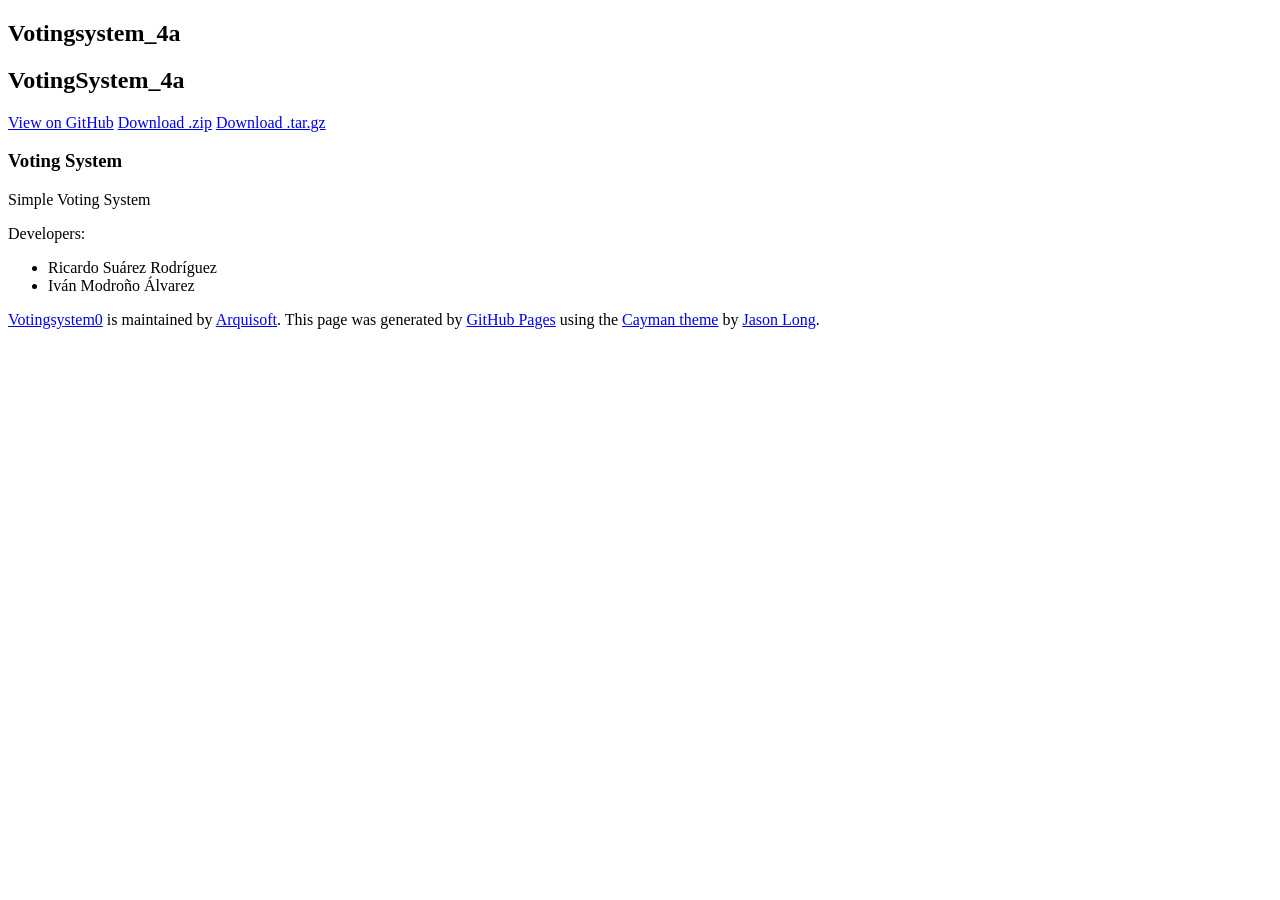
==== index.html @ 17cdae14 "pagina web del repositorio" ====
<!DOCTYPE html>
<html lang="en-us">
  <head>
    <meta charset="UTF-8">
    <title>Votingsystem0 by Arquisoft</title>
    <meta name="viewport" content="width=device-width, initial-scale=1">
    <link rel="stylesheet" type="text/css" href="stylesheets/normalize.css" media="screen">
    <link href='https://fonts.googleapis.com/css?family=Open+Sans:400,700' rel='stylesheet' type='text/css'>
    <link rel="stylesheet" type="text/css" href="stylesheets/stylesheet.css" media="screen">
    <link rel="stylesheet" type="text/css" href="stylesheets/github-light.css" media="screen">
  </head>
  <body>
    <section class="page-header">
      <h1 class="project-name">Votingsystem_4a</h1>
      <h2 class="project-tagline">VotingSystem_4a</h2>
      <a href="https://github.com/Arquisoft/VotingSystem_4a" class="btn">View on GitHub</a>
      <a href="https://github.com/Arquisoft/VotingSystem_4a/zipball/master" class="btn">Download .zip</a>
      <a href="https://github.com/Arquisoft/VotingSystem_4a/tarball/master" class="btn">Download .tar.gz</a>
    </section>

    <section class="main-content">
      <h3>
<a id="voting-system" class="anchor" href="#voting-system" aria-hidden="true"><span aria-hidden="true" class="octicon octicon-link"></span></a>Voting System</h3>

<p>Simple Voting System</p>
<p>Developers:</p>
<ul>
	<li>Ricardo Suárez Rodríguez</li>
	<li>Iván Modroño Álvarez</li>
</ul>

      <footer class="site-footer">
        <span class="site-footer-owner"><a href="https://github.com/Arquisoft/VotingSystem0">Votingsystem0</a> is maintained by <a href="https://github.com/Arquisoft">Arquisoft</a>.</span>

        <span class="site-footer-credits">This page was generated by <a href="https://pages.github.com">GitHub Pages</a> using the <a href="https://github.com/jasonlong/cayman-theme">Cayman theme</a> by <a href="https://twitter.com/jasonlong">Jason Long</a>.</span>
      </footer>

    </section>

  
  </body>
</html>
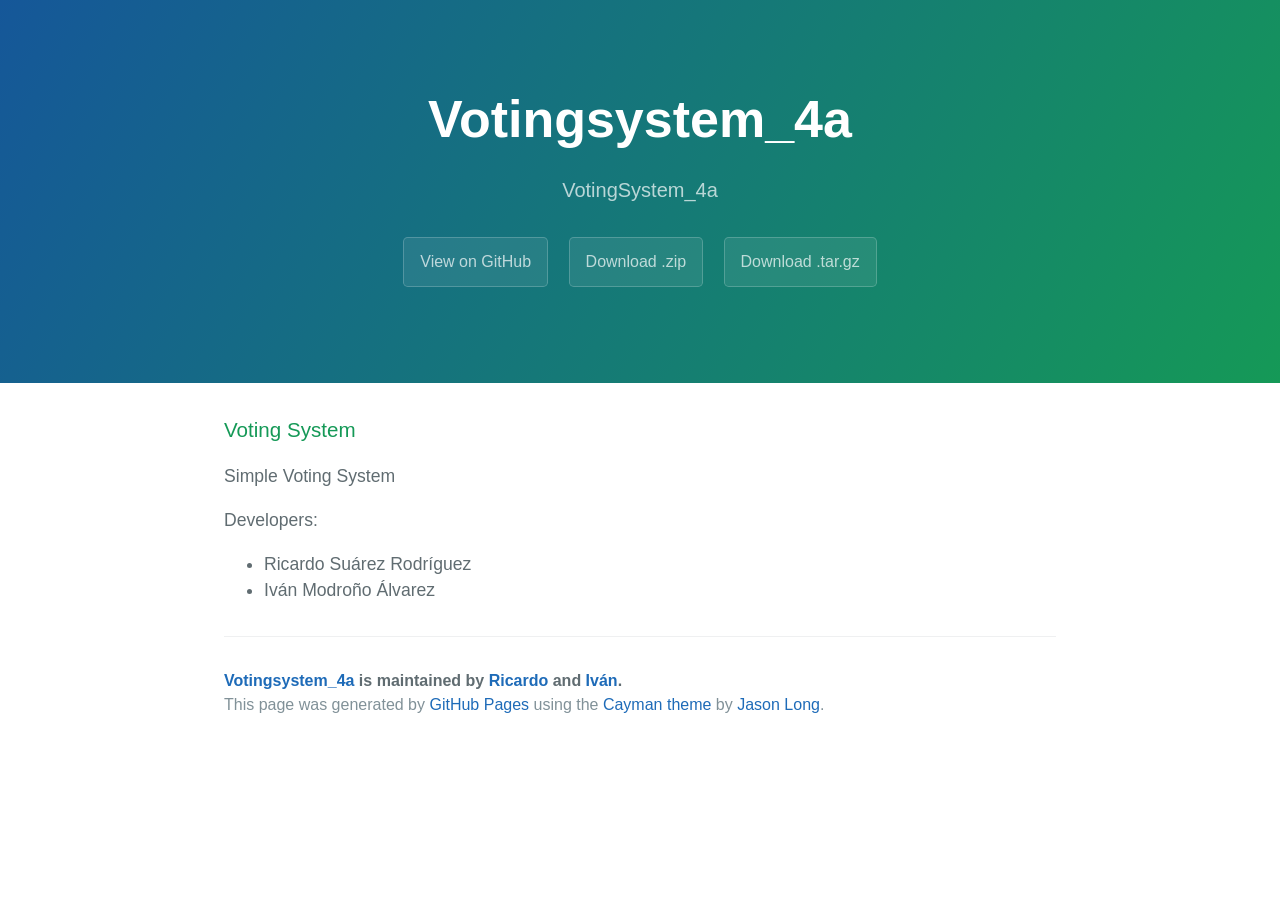
==== commit f63792fe: "uso de thymeleaf" ====
--- a/index.html
+++ b/index.html
@@ -2,7 +2,7 @@
 <html lang="en-us">
   <head>
     <meta charset="UTF-8">
-    <title>Votingsystem0 by Arquisoft</title>
+    <title>Votingsystem_4a by GROUP 4a1</title>
     <meta name="viewport" content="width=device-width, initial-scale=1">
     <link rel="stylesheet" type="text/css" href="stylesheets/normalize.css" media="screen">
     <link href='https://fonts.googleapis.com/css?family=Open+Sans:400,700' rel='stylesheet' type='text/css'>
@@ -30,7 +30,7 @@
 </ul>
 
       <footer class="site-footer">
-        <span class="site-footer-owner"><a href="https://github.com/Arquisoft/VotingSystem0">Votingsystem0</a> is maintained by <a href="https://github.com/Arquisoft">Arquisoft</a>.</span>
+        <span class="site-footer-owner"><a href="https://github.com/Arquisoft/VotingSystem_4a">Votingsystem_4a</a> is maintained by <a href="https://github.com/risuarez">Ricardo</a> and <a href="https://github.com/ivanmalvarez">Iván</a>.</span>
 
         <span class="site-footer-credits">This page was generated by <a href="https://pages.github.com">GitHub Pages</a> using the <a href="https://github.com/jasonlong/cayman-theme">Cayman theme</a> by <a href="https://twitter.com/jasonlong">Jason Long</a>.</span>
       </footer>
--- a/stylesheets/stylesheet.css
+++ b/stylesheets/stylesheet.css
@@ -0,0 +1,245 @@
+* {
+  box-sizing: border-box; }
+
+body {
+  padding: 0;
+  margin: 0;
+  font-family: "Open Sans", "Helvetica Neue", Helvetica, Arial, sans-serif;
+  font-size: 16px;
+  line-height: 1.5;
+  color: #606c71; }
+
+a {
+  color: #1e6bb8;
+  text-decoration: none; }
+  a:hover {
+    text-decoration: underline; }
+
+.btn {
+  display: inline-block;
+  margin-bottom: 1rem;
+  color: rgba(255, 255, 255, 0.7);
+  background-color: rgba(255, 255, 255, 0.08);
+  border-color: rgba(255, 255, 255, 0.2);
+  border-style: solid;
+  border-width: 1px;
+  border-radius: 0.3rem;
+  transition: color 0.2s, background-color 0.2s, border-color 0.2s; }
+  .btn + .btn {
+    margin-left: 1rem; }
+
+.btn:hover {
+  color: rgba(255, 255, 255, 0.8);
+  text-decoration: none;
+  background-color: rgba(255, 255, 255, 0.2);
+  border-color: rgba(255, 255, 255, 0.3); }
+
+@media screen and (min-width: 64em) {
+  .btn {
+    padding: 0.75rem 1rem; } }
+
+@media screen and (min-width: 42em) and (max-width: 64em) {
+  .btn {
+    padding: 0.6rem 0.9rem;
+    font-size: 0.9rem; } }
+
+@media screen and (max-width: 42em) {
+  .btn {
+    display: block;
+    width: 100%;
+    padding: 0.75rem;
+    font-size: 0.9rem; }
+    .btn + .btn {
+      margin-top: 1rem;
+      margin-left: 0; } }
+
+.page-header {
+  color: #fff;
+  text-align: center;
+  background-color: #159957;
+  background-image: linear-gradient(120deg, #155799, #159957); }
+
+@media screen and (min-width: 64em) {
+  .page-header {
+    padding: 5rem 6rem; } }
+
+@media screen and (min-width: 42em) and (max-width: 64em) {
+  .page-header {
+    padding: 3rem 4rem; } }
+
+@media screen and (max-width: 42em) {
+  .page-header {
+    padding: 2rem 1rem; } }
+
+.project-name {
+  margin-top: 0;
+  margin-bottom: 0.1rem; }
+
+@media screen and (min-width: 64em) {
+  .project-name {
+    font-size: 3.25rem; } }
+
+@media screen and (min-width: 42em) and (max-width: 64em) {
+  .project-name {
+    font-size: 2.25rem; } }
+
+@media screen and (max-width: 42em) {
+  .project-name {
+    font-size: 1.75rem; } }
+
+.project-tagline {
+  margin-bottom: 2rem;
+  font-weight: normal;
+  opacity: 0.7; }
+
+@media screen and (min-width: 64em) {
+  .project-tagline {
+    font-size: 1.25rem; } }
+
+@media screen and (min-width: 42em) and (max-width: 64em) {
+  .project-tagline {
+    font-size: 1.15rem; } }
+
+@media screen and (max-width: 42em) {
+  .project-tagline {
+    font-size: 1rem; } }
+
+.main-content :first-child {
+  margin-top: 0; }
+.main-content img {
+  max-width: 100%; }
+.main-content h1, .main-content h2, .main-content h3, .main-content h4, .main-content h5, .main-content h6 {
+  margin-top: 2rem;
+  margin-bottom: 1rem;
+  font-weight: normal;
+  color: #159957; }
+.main-content p {
+  margin-bottom: 1em; }
+.main-content code {
+  padding: 2px 4px;
+  font-family: Consolas, "Liberation Mono", Menlo, Courier, monospace;
+  font-size: 0.9rem;
+  color: #383e41;
+  background-color: #f3f6fa;
+  border-radius: 0.3rem; }
+.main-content pre {
+  padding: 0.8rem;
+  margin-top: 0;
+  margin-bottom: 1rem;
+  font: 1rem Consolas, "Liberation Mono", Menlo, Courier, monospace;
+  color: #567482;
+  word-wrap: normal;
+  background-color: #f3f6fa;
+  border: solid 1px #dce6f0;
+  border-radius: 0.3rem; }
+  .main-content pre > code {
+    padding: 0;
+    margin: 0;
+    font-size: 0.9rem;
+    color: #567482;
+    word-break: normal;
+    white-space: pre;
+    background: transparent;
+    border: 0; }
+.main-content .highlight {
+  margin-bottom: 1rem; }
+  .main-content .highlight pre {
+    margin-bottom: 0;
+    word-break: normal; }
+.main-content .highlight pre, .main-content pre {
+  padding: 0.8rem;
+  overflow: auto;
+  font-size: 0.9rem;
+  line-height: 1.45;
+  border-radius: 0.3rem; }
+.main-content pre code, .main-content pre tt {
+  display: inline;
+  max-width: initial;
+  padding: 0;
+  margin: 0;
+  overflow: initial;
+  line-height: inherit;
+  word-wrap: normal;
+  background-color: transparent;
+  border: 0; }
+  .main-content pre code:before, .main-content pre code:after, .main-content pre tt:before, .main-content pre tt:after {
+    content: normal; }
+.main-content ul, .main-content ol {
+  margin-top: 0; }
+.main-content blockquote {
+  padding: 0 1rem;
+  margin-left: 0;
+  color: #819198;
+  border-left: 0.3rem solid #dce6f0; }
+  .main-content blockquote > :first-child {
+    margin-top: 0; }
+  .main-content blockquote > :last-child {
+    margin-bottom: 0; }
+.main-content table {
+  display: block;
+  width: 100%;
+  overflow: auto;
+  word-break: normal;
+  word-break: keep-all; }
+  .main-content table th {
+    font-weight: bold; }
+  .main-content table th, .main-content table td {
+    padding: 0.5rem 1rem;
+    border: 1px solid #e9ebec; }
+.main-content dl {
+  padding: 0; }
+  .main-content dl dt {
+    padding: 0;
+    margin-top: 1rem;
+    font-size: 1rem;
+    font-weight: bold; }
+  .main-content dl dd {
+    padding: 0;
+    margin-bottom: 1rem; }
+.main-content hr {
+  height: 2px;
+  padding: 0;
+  margin: 1rem 0;
+  background-color: #eff0f1;
+  border: 0; }
+
+@media screen and (min-width: 64em) {
+  .main-content {
+    max-width: 64rem;
+    padding: 2rem 6rem;
+    margin: 0 auto;
+    font-size: 1.1rem; } }
+
+@media screen and (min-width: 42em) and (max-width: 64em) {
+  .main-content {
+    padding: 2rem 4rem;
+    font-size: 1.1rem; } }
+
+@media screen and (max-width: 42em) {
+  .main-content {
+    padding: 2rem 1rem;
+    font-size: 1rem; } }
+
+.site-footer {
+  padding-top: 2rem;
+  margin-top: 2rem;
+  border-top: solid 1px #eff0f1; }
+
+.site-footer-owner {
+  display: block;
+  font-weight: bold; }
+
+.site-footer-credits {
+  color: #819198; }
+
+@media screen and (min-width: 64em) {
+  .site-footer {
+    font-size: 1rem; } }
+
+@media screen and (min-width: 42em) and (max-width: 64em) {
+  .site-footer {
+    font-size: 1rem; } }
+
+@media screen and (max-width: 42em) {
+  .site-footer {
+    font-size: 0.9rem; } }
--- a/stylesheets/github-light.css
+++ b/stylesheets/github-light.css
@@ -0,0 +1,116 @@
+/*
+   Copyright 2014 GitHub Inc.
+
+   Licensed under the Apache License, Version 2.0 (the "License");
+   you may not use this file except in compliance with the License.
+   You may obtain a copy of the License at
+
+       http://www.apache.org/licenses/LICENSE-2.0
+
+   Unless required by applicable law or agreed to in writing, software
+   distributed under the License is distributed on an "AS IS" BASIS,
+   WITHOUT WARRANTIES OR CONDITIONS OF ANY KIND, either express or implied.
+   See the License for the specific language governing permissions and
+   limitations under the License.
+
+*/
+
+.pl-c /* comment */ {
+  color: #969896;
+}
+
+.pl-c1      /* constant, markup.raw, meta.diff.header, meta.module-reference, meta.property-name, support, support.constant, support.variable, variable.other.constant */,
+.pl-s .pl-v /* string variable */ {
+  color: #0086b3;
+}
+
+.pl-e  /* entity */,
+.pl-en /* entity.name */ {
+  color: #795da3;
+}
+
+.pl-s .pl-s1 /* string source */,
+.pl-smi      /* storage.modifier.import, storage.modifier.package, storage.type.java, variable.other, variable.parameter.function */ {
+  color: #333;
+}
+
+.pl-ent /* entity.name.tag */ {
+  color: #63a35c;
+}
+
+.pl-k /* keyword, storage, storage.type */ {
+  color: #a71d5d;
+}
+
+.pl-pds              /* punctuation.definition.string, string.regexp.character-class */,
+.pl-s                /* string */,
+.pl-s .pl-pse .pl-s1 /* string punctuation.section.embedded source */,
+.pl-sr               /* string.regexp */,
+.pl-sr .pl-cce       /* string.regexp constant.character.escape */,
+.pl-sr .pl-sra       /* string.regexp string.regexp.arbitrary-repitition */,
+.pl-sr .pl-sre       /* string.regexp source.ruby.embedded */ {
+  color: #183691;
+}
+
+.pl-v /* variable */ {
+  color: #ed6a43;
+}
+
+.pl-id /* invalid.deprecated */ {
+  color: #b52a1d;
+}
+
+.pl-ii /* invalid.illegal */ {
+  background-color: #b52a1d;
+  color: #f8f8f8;
+}
+
+.pl-sr .pl-cce /* string.regexp constant.character.escape */ {
+  color: #63a35c;
+  font-weight: bold;
+}
+
+.pl-ml /* markup.list */ {
+  color: #693a17;
+}
+
+.pl-mh        /* markup.heading */,
+.pl-mh .pl-en /* markup.heading entity.name */,
+.pl-ms        /* meta.separator */ {
+  color: #1d3e81;
+  font-weight: bold;
+}
+
+.pl-mq /* markup.quote */ {
+  color: #008080;
+}
+
+.pl-mi /* markup.italic */ {
+  color: #333;
+  font-style: italic;
+}
+
+.pl-mb /* markup.bold */ {
+  color: #333;
+  font-weight: bold;
+}
+
+.pl-md /* markup.deleted, meta.diff.header.from-file */ {
+  background-color: #ffecec;
+  color: #bd2c00;
+}
+
+.pl-mi1 /* markup.inserted, meta.diff.header.to-file */ {
+  background-color: #eaffea;
+  color: #55a532;
+}
+
+.pl-mdr /* meta.diff.range */ {
+  color: #795da3;
+  font-weight: bold;
+}
+
+.pl-mo /* meta.output */ {
+  color: #1d3e81;
+}
+
